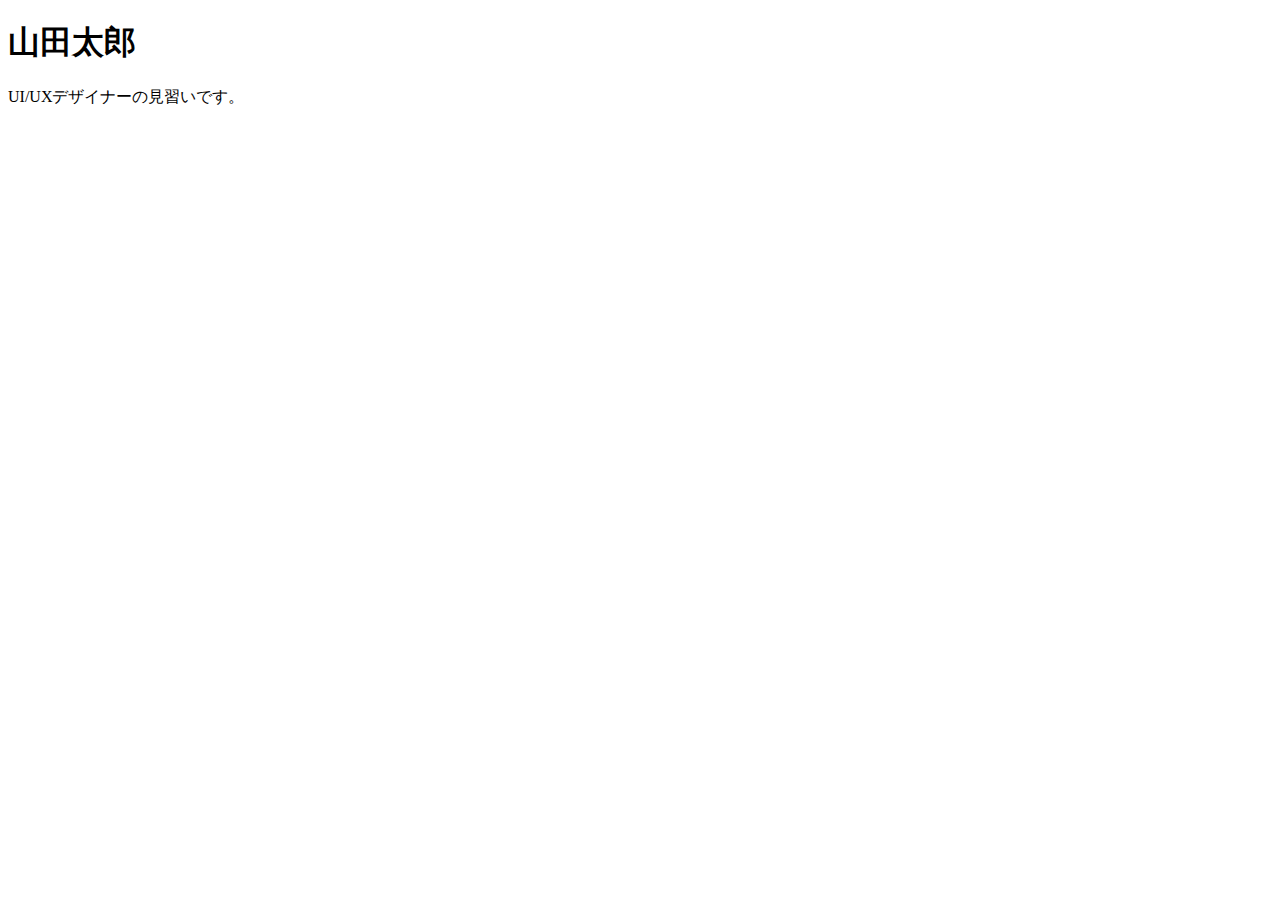
==== index.html @ 79b0972e "Add files via upload" ====
<!DOCTYPE html>
<html lang="ja">
<head>
  <meta charset="UTF-8">
  <title>山田太郎のポートフォリオサイト</title>
  <link rel="stylesheet" href="css/styles.css">
</head>
<body>
  <h1>山田太郎</h1>
  <p>UI/UXデザイナーの見習いです。</p>
</body>
</html>
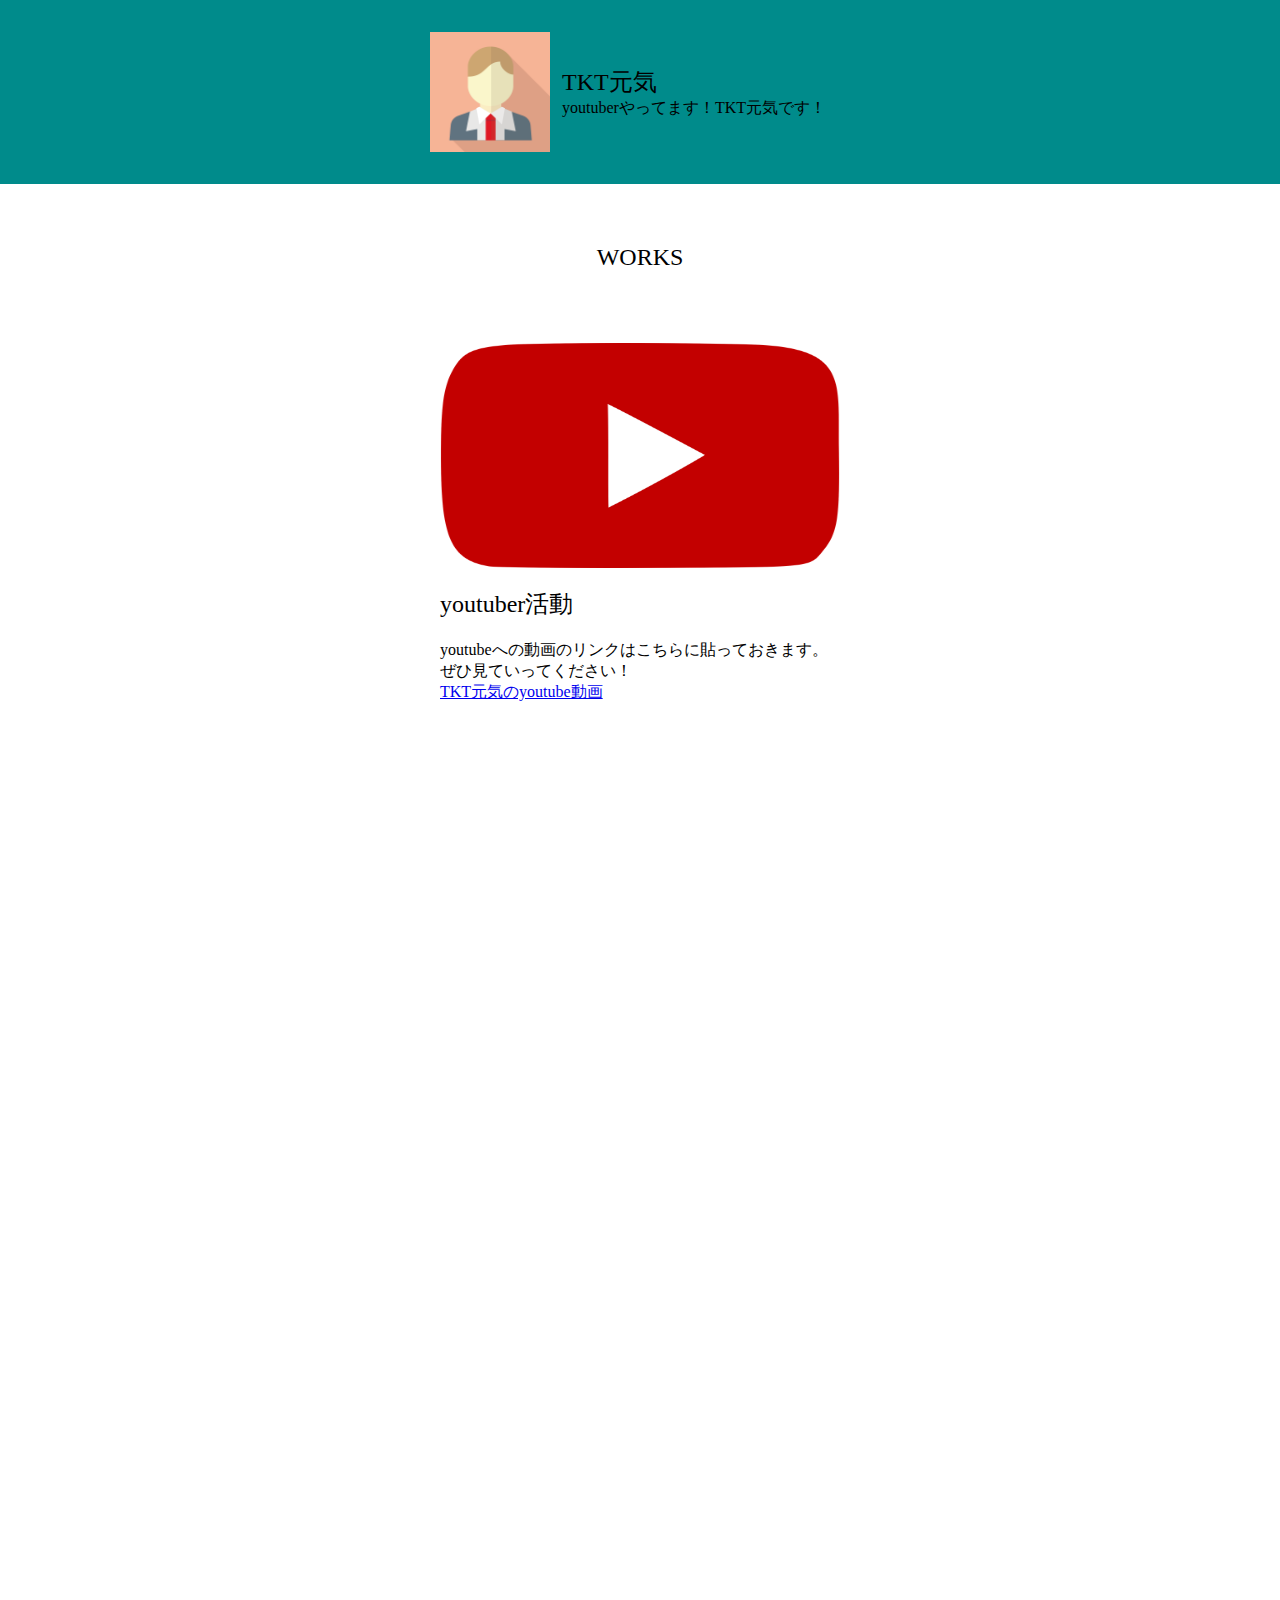
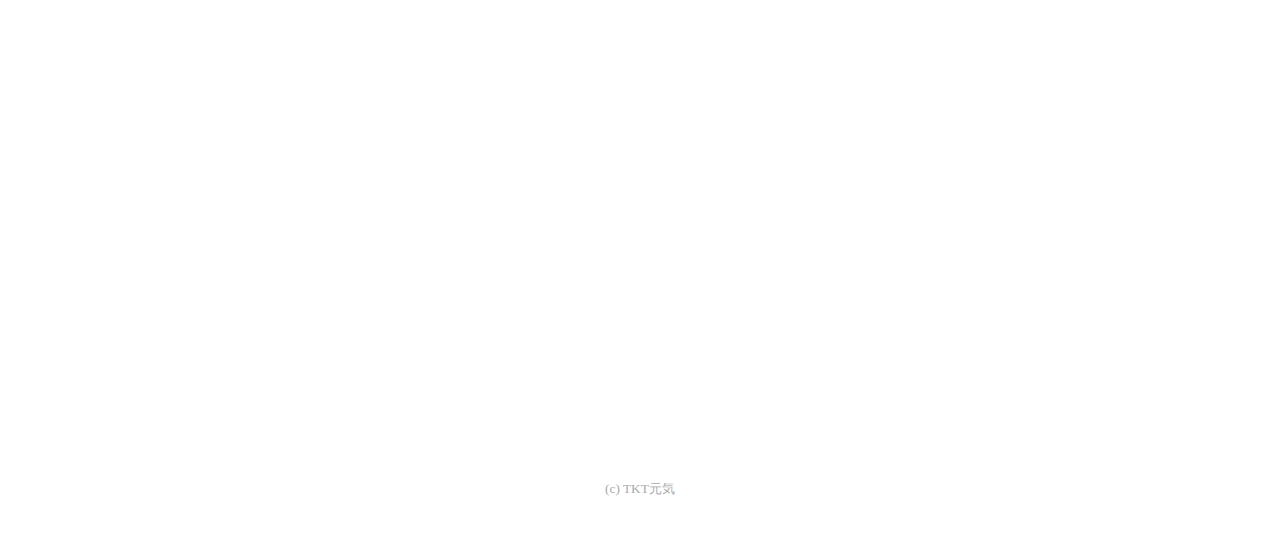
==== commit 09cd6dac: "Add files via upload" ====
--- a/index.html
+++ b/index.html
@@ -2,11 +2,81 @@
 <html lang="ja">
 <head>
   <meta charset="UTF-8">
-  <title>山田太郎のポートフォリオサイト</title>
+  <title>TKT元気の毎日元気</title>
   <link rel="stylesheet" href="css/styles.css">
 </head>
 <body>
-  <h1>山田太郎</h1>
-  <p>UI/UXデザイナーの見習いです。</p>
+  <header>
+    <div class="container">
+      <div>
+        <img 
+          src="img/tkt.png" 
+          alt="TKTのアイコン"
+          width="120"
+          height="120">
+      </div>
+      <div>
+        <h1>TKT元気</h1>
+        <p>youtuberやってます！TKT元気です！</p>
+      </div>
+    </div>
+  </header>
+
+  <main>
+    <div class="container">
+      <h1>WORKS</h1>
+      <section>
+        <img 
+          src="img/you.png"
+          alt="youtubeの画像"
+          width="400"
+          height="225">
+        <h2>youtuber活動</h2>
+        <p>youtubeへの動画のリンクはこちらに貼っておきます。
+          ぜひ見ていってください！
+        </p>
+        <a href="https://www.youtube.com/watch?v=LduhtXKmcjY">TKT元気のyoutube動画</a>
+      </section>
+      <section class="animate">
+        <img 
+          src="img/dora.jpg"
+          alt="風景画像"
+          width="400"
+          height="225">
+        <h2>ドラマ考察</h2>
+        <p>真犯人フラグの考察ページをつくっています。気になる方はクリックしてください。
+        </p>
+        <a href="flag.html">真犯人フラグ考察</a>
+      </section>
+      <section class="animate">
+        <img 
+          src="img/man.jpg"
+          alt="ファンタジー画像"
+          width="400"
+          height="225">
+        <h2>アニメ・漫画考察</h2>
+        <p>チェンソーマンという漫画の第2部がいつか始まると思うので、考察ページを今後作ります。ぜひ見てってください。
+        </p>
+        <a href="">チェンソーマン考察</a>
+      </section>
+      <section class="animate">
+        <img 
+          src="img/jiji.jpg"
+          alt="街並みの画像"
+          width="400"
+          height="225">
+        <h2>時事ネタ</h2>
+        <p>なんか気になるニュースあったら適当に語っていこうと思います。
+        </p>
+        <a href="">時事ネタ</a>
+      </section>
+    </div>
+  </main>
+
+  <footer>
+    <small>(c) TKT元気</small>
+  </footer>
+
+  <script src="js/main.js"></script>
 </body>
 </html>--- a/css/styles.css
+++ b/css/styles.css
@@ -0,0 +1,71 @@
+body {
+  margin: 0;
+}
+
+img {
+  vertical-align: bottom;
+}
+
+header {
+  background: darkcyan;
+}
+
+header .container {
+  width: 420px;
+  margin: 0 auto;
+  padding: 32px;
+  display: flex;
+  align-items: center;
+}
+
+header .container div + div {
+  margin-left: 12px;
+}
+
+header h1 {
+  font-weight: normal;
+  font-size: 24px;
+}
+
+h1,
+p {
+  margin: 0;
+}
+
+main .container {
+  width: 400px;
+  margin: 0 auto;
+}
+
+main h1 {
+  font-size: 24px;
+  font-weight: normal;
+  text-align: center;
+  padding-top: 60px;
+}
+
+main h2 {
+  font-size: 24px;
+  font-weight: normal;
+}
+
+main img {
+  padding-top: 72px;
+}
+
+footer {
+  padding: 60px;
+  text-align: center;
+  color: #aaa;
+}
+
+.animate {
+  opacity: 0;
+  transform: translateY(20px);
+  transition: opacity .3s, transform .3s;
+}
+
+.animate.appear {
+  opacity: 1;
+  transform: none;
+}